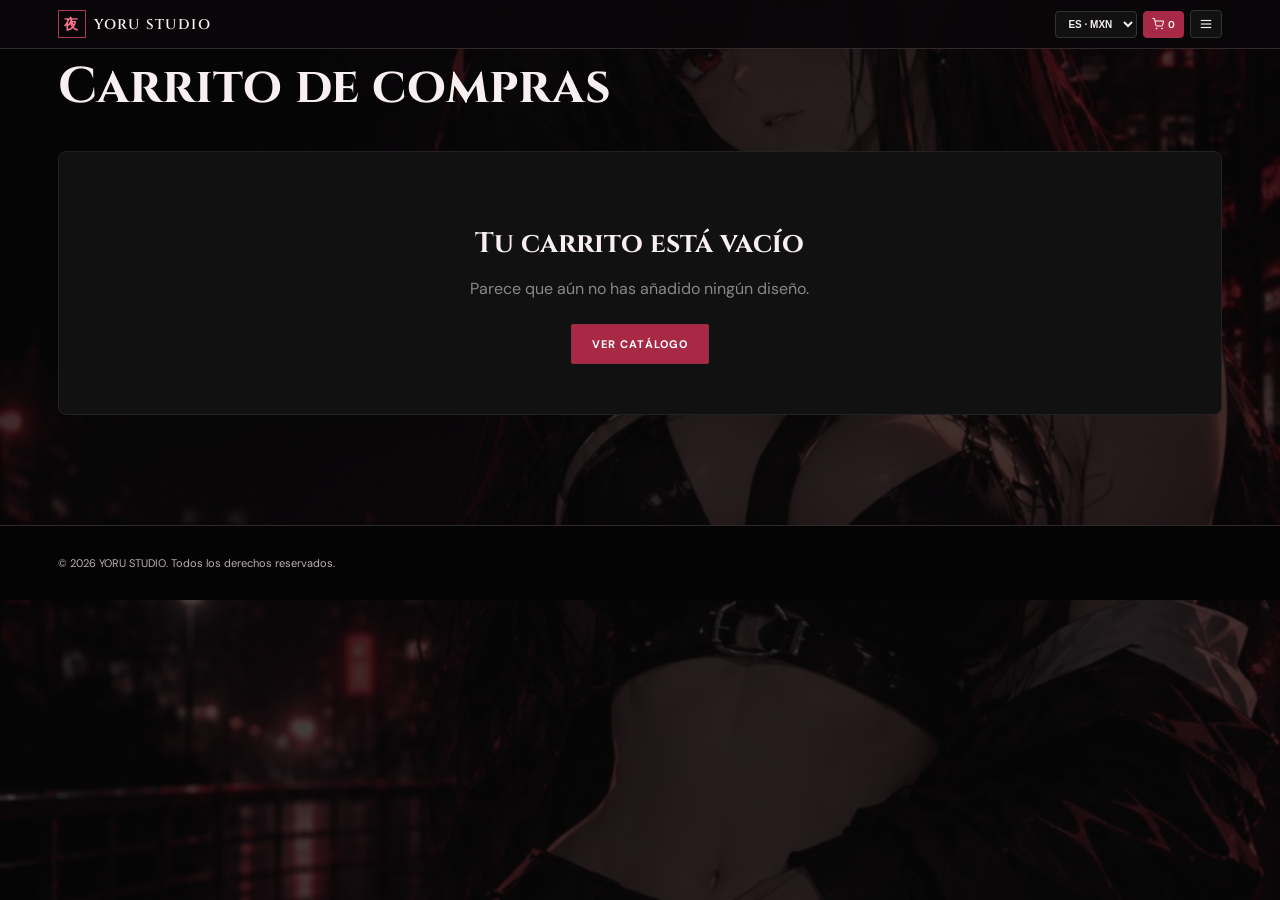
==== carrito.html @ bbd45dcd "Add initial carrito.html for shopping cart page" ====
<!DOCTYPE html>
<html lang="es"><head><meta charset="utf-8"/><meta content="width=device-width,initial-scale=1,viewport-fit=cover" name="viewport"/><meta content="#090709" name="theme-color"/><title>Carrito — YORU STUDIO</title>
<link href="https://fonts.googleapis.com" rel="preconnect"/><link crossorigin="" href="https://fonts.gstatic.com" rel="preconnect"/><link href="https://fonts.googleapis.com/css2?family=Cinzel:wght@400;500;600;700&family=DM+Sans:wght@300;400;500;600;700&display=swap" rel="stylesheet"/>
<link rel="stylesheet" href="./css/style.css">
<style>
  /* Estilos específicos del carrito */
  .cart-page { padding: 30px 0 60px; }
  .cart-layout { display: grid; grid-template-columns: 2fr 1fr; gap: 30px; align-items: start; }
  .cart-items { display: flex; flex-direction: column; gap: 15px; }
  .cart-item { display: flex; gap: 15px; background: #111; border: 1px solid #222; border-radius: 8px; padding: 15px; align-items: center; }
  .cart-item img { width: 80px; height: 80px; object-fit: cover; border-radius: 4px; border: 1px solid #333; }
  .cart-item-info { flex: 1; }
  .cart-item-title { font-size: 16px; font-weight: 600; color: var(--white); margin: 0 0 5px; }
  .cart-item-price { font-size: 14px; color: var(--pink); font-weight: 700; }
  .cart-controls { display: flex; align-items: center; gap: 10px; margin-top: 10px; }
  .cart-controls button { background: #222; border: 1px solid #444; color: white; width: 28px; height: 28px; border-radius: 4px; display: flex; align-items: center; justify-content: center; cursor: pointer; font-size: 16px; }
  .cart-controls span { font-size: 14px; width: 20px; text-align: center; }
  .cart-item-remove { background: none; border: none; color: #666; cursor: pointer; font-size: 20px; padding: 5px; transition: color 0.2s; }
  .cart-item-remove:hover { color: var(--red); }

  .cart-summary { background: #111; border: 1px solid var(--line); border-radius: 8px; padding: 25px; position: sticky; top: 90px; }
  .cart-summary h3 { font-family: Cinzel, serif; font-size: 22px; margin: 0 0 20px; color: var(--white); border-bottom: 1px solid #333; padding-bottom: 15px; }
  .summary-row { display: flex; justify-content: space-between; margin-bottom: 15px; font-size: 14px; color: #ccc; }
  .summary-row.total { font-size: 20px; color: var(--pink); font-weight: 700; margin-top: 20px; border-top: 1px solid #333; padding-top: 15px; }
  
  .empty-cart { text-align: center; padding: 50px 20px; background: #111; border: 1px solid #222; border-radius: 8px; }
  .empty-cart h2 { font-family: Cinzel, serif; font-size: 28px; margin-bottom: 15px; }
  .empty-cart p { color: #888; margin-bottom: 25px; }

  @media (max-width: 800px) {
    .cart-layout { grid-template-columns: 1fr; }
    .cart-summary { position: static; }
    .cart-item { flex-direction: row; align-items: flex-start; }
    .cart-item img { width: 60px; height: 60px; }
    .cart-item-title { font-size: 14px; }
  }
</style>
</head><body>
<div class="bg-global" style="background-image: url('./assets/yoru.png');"></div>

<header class="nav" id="nav">
  <div class="wrap">
    <div class="nav-top">
      <a class="logo" href="index.html"><span class="logo-mark">夜</span><span>YORU STUDIO</span></a>
      <div class="nav-actions">
        <select class="nav-btn"><option>ES · MXN</option><option>EN · USD</option></select>
        <button class="nav-btn cart" style="background: var(--wine);">
          <svg width="12" height="12" viewBox="0 0 24 24" fill="none" stroke="currentColor" stroke-width="2"><circle cx="9" cy="21" r="1"></circle><circle cx="20" cy="21" r="1"></circle><path d="M1 1h4l2.68 13.39a2 2 0 0 0 2 1.61h9.72a2 2 0 0 0 2-1.61L23 6H6"></path></svg> 
          <span id="cart-count">0</span>
        </button>
        <button class="nav-btn" id="menuBtn"><svg width="14" height="14" viewBox="0 0 24 24" fill="none" stroke="currentColor" stroke-width="2"><line x1="3" y1="12" x2="21" y2="12"></line><line x1="3" y1="6" x2="21" y2="6"></line><line x1="3" y1="18" x2="21" y2="18"></line></svg></button>
      </div>
    </div>
    <div class="menu-dropdown" id="menu">
      <a href="index.html">Inicio</a>
      <a href="index.html#portafolio">Catálogo</a>
      <a href="index.html#estudio">El Estudio</a>
      <a href="https://wa.me/525664921229" class="btn-contact">Contacto</a>
    </div>
  </div>
</header>

<main class="main-content cart-page">
  <div class="wrap">
    <div style="font-size: 10px; letter-spacing: 0.2em; color: var(--pink); text-transform: uppercase; margin-bottom: 10px;">Tu selección</div>
    <h1 style="font-family: Cinzel, serif; font-size: clamp(30px, 5vw, 50px); margin: 0 0 30px;">Carrito de compras</h1>

    <div class="cart-layout" id="cart-layout">
      
      <!-- Aquí JS inyectará los productos -->
      <div class="cart-items" id="cart-items-container"></div>
      
      <!-- Resumen de compra -->
      <div class="cart-summary" id="cart-summary">
        <h3>Resumen de compra</h3>
        <div class="summary-row">
          <span>Subtotal</span>
          <span id="summary-subtotal">$0 MXN</span>
        </div>
        <div class="summary-row">
          <span>Envío</span>
          <span style="color: var(--muted);">A convenir por WhatsApp</span>
        </div>
        <div class="summary-row total">
          <span>Total</span>
          <span id="summary-total">$0 MXN</span>
        </div>
        
        <button class="btn" style="width: 100%; margin-top: 20px; justify-content: center; padding: 15px;" onclick="checkoutWhatsApp()">
          FINALIZAR POR WHATSAPP
        </button>
        <a href="index.html#portafolio" style="display: block; text-align: center; margin-top: 15px; font-size: 12px; color: #888; text-decoration: underline;">Seguir comprando</a>
      </div>

      <!-- Mensaje si el carrito está vacío -->
      <div class="empty-cart" id="empty-cart" style="display: none; grid-column: 1 / -1;">
        <h2>Tu carrito está vacío</h2>
        <p>Parece que aún no has añadido ningún diseño.</p>
        <a href="index.html#portafolio" class="btn">Ver catálogo</a>
      </div>

    </div>
  </div>
</main>

<footer class="footer"><div class="wrap footer-inner"><div>© 2026 YORU STUDIO. Todos los derechos reservados.</div></div></footer>

<script src="./js/main.js"></script>
<script>
  // Renderizar carrito
  function renderCart() {
    const container = document.getElementById('cart-items-container');
    const summary = document.getElementById('cart-summary');
    const emptyCart = document.getElementById('empty-cart');
    const countEl = document.getElementById('cart-count');

    // Si está vacío
    if (window.cart.length === 0) {
      container.style.display = 'none';
      summary.style.display = 'none';
      emptyCart.style.display = 'block';
      if(countEl) countEl.textContent = '0';
      return;
    }

    // Si hay productos
    container.style.display = 'flex';
    summary.style.display = 'block';
    emptyCart.style.display = 'none';

    container.innerHTML = '';
    let total = 0;
    let totalItems = 0;

    window.cart.forEach(item => {
      // Convertir precio a número (ej. "$250 MXN" -> 250)
      const priceNum = parseFloat(item.price.replace(/[^0-9.]/g, ''));
      const subtotal = priceNum * item.quantity;
      total += subtotal;
      totalItems += item.quantity;

      container.innerHTML += `
        <div class="cart-item">
          <img src="${item.img}" alt="${item.title}">
          <div class="cart-item-info">
            <h4 class="cart-item-title">${item.title}</h4>
            <div class="cart-item-price">${item.price}</div>
            <div class="cart-controls">
              <button onclick="changeQty('${item.id}', -1)">-</button>
              <span>${item.quantity}</span>
              <button onclick="changeQty('${item.id}', 1)">+</button>
            </div>
          </div>
          <button class="cart-item-remove" onclick="removeFromCart('${item.id}')">&times;</button>
        </div>
      `;
    });

    // Actualizar resumen
    document.getElementById('summary-subtotal').textContent = `$${total} MXN`;
    document.getElementById('summary-total').textContent = `$${total} MXN`;
    if(countEl) countEl.textContent = totalItems;
  }

  // Cambiar cantidad
  window.changeQty = (id, change) => {
    const item = window.cart.find(i => i.id === id);
    if (item) {
      item.quantity += change;
      if (item.quantity <= 0) {
        window.cart = window.cart.filter(i => i.id !== id);
      }
      window.saveCart();
      renderCart(); // Volver a dibujar la página
    }
  };

  // Eliminar producto
  window.removeFromCart = (id) => {
    window.cart = window.cart.filter(i => i.id !== id);
    window.saveCart();
    renderCart();
  };

  // Inicializar al cargar
  document.addEventListener('DOMContentLoaded', renderCart);
</script>
</body></html>
---- css/style.css ----
:root{--ink:#090709;--wine:#a82945;--red:#e84967;--pink:#e77b95;--white:#f8f0f0;--muted:#bcb0b5;--line:rgba(255,214,225,.17);--scroll:0}*{box-sizing:border-box}html{scroll-behavior:smooth}body{margin:0;background:var(--ink);color:var(--white);font-family:'DM Sans',sans-serif;overflow-x:hidden;-webkit-font-smoothing:antialiased}body > main,body > footer{position:relative;z-index:1}a{color:inherit;text-decoration:none}button{font:inherit;cursor:pointer;border:none;background:none;color:inherit}button,a{-webkit-tap-highlight-color:transparent}

/* FONDO GLOBAL */
.bg-global { position: fixed; top: 0; left: 0; width: 100vw; height: 100vh; z-index: -1; background-size: cover; background-position: center; background-repeat: no-repeat; background-color: var(--ink); transition: background-image 0.8s ease-in-out; }
.bg-global::after { content: ""; position: absolute; top: 0; left: 0; width: 100%; height: 100%; background: rgba(9, 7, 9, 0.75); }

/* HEADER */
.nav{position:fixed;top:0;left:0;right:0;z-index:100;background:rgba(9,7,9,0.95);backdrop-filter:blur(10px);border-bottom:1px solid var(--line);padding:10px 0}
.wrap{width:min(1200px,calc(100% - 9vw));margin:auto}
.nav-top{display:flex;align-items:center;justify-content:space-between;gap:10px}
.logo{display:flex;align-items:center;gap:8px;font-family:Cinzel,serif;font-weight:600;font-size:14px;letter-spacing:.1em; white-space: nowrap;}
.logo-mark{border:1px solid #a83c55;width:28px;height:28px;display:grid;place-items:center;color:#ff738e;font-size:14px}
.nav-actions{display:flex;align-items:center;gap:6px}
.nav-btn{background:#111;border:1px solid #333;color:var(--white);padding:6px 8px;font-size:10px;font-weight:600;display:flex;align-items:center;gap:4px;border-radius:4px; white-space: nowrap; cursor:pointer}
.nav-btn.cart{background:var(--wine);border-color:var(--wine);color:white}

/* BÚSQUEDA */
.search-container { display: flex; align-items: center; position: relative; }
.search-form { display: none; position: absolute; right: 35px; top: 50%; transform: translateY(-50%); width: 180px; background: #111; border: 1px solid #333; border-radius: 4px; overflow: hidden; height: 30px; z-index: 10;}
.search-form.active { display: flex; }
.search-form input { width: 100%; background: transparent; border: none; padding: 0 8px; color: #fff; font-size: 11px; outline: none; }
.search-toggle { background: none; border: none; color: var(--white); padding: 6px; cursor: pointer; }

/* MENÚ DESPLEGABLE MÓVIL (CORREGIDO) */
.menu-dropdown {
  display: none;
  position: absolute;
  top: 100%;
  left: 0;
  width: 100%;
  background: rgba(9, 7, 9, 0.98);
  border-bottom: 1px solid var(--line);
  padding: 20px;
  flex-direction: column;
  gap: 15px;
}
.menu-dropdown.active { display: flex; }
.menu-dropdown a { font-size: 14px; color: var(--white); text-transform: uppercase; padding: 10px 0; border-bottom: 1px solid #222; }
.menu-dropdown a:hover { color: var(--pink); }
.menu-dropdown .btn-contact { border: 1px solid var(--wine); text-align: center; border-radius: 4px; padding: 10px; margin-top: 10px; }

.main-content { padding-top: 80px; }

/* SECCIONES */
.section { position: relative; padding: 40px 0; }
.section-title { font-family: Cinzel, serif; font-size: 22px; font-weight: 500; margin-bottom: 25px; display: flex; align-items: center; gap: 10px; color: var(--white); }
.section-title span { font-size: 12px; color: var(--pink); background: rgba(231, 123, 149, 0.1); padding: 3px 8px; border-radius: 4px; border: 1px solid rgba(231, 123, 149, 0.3); }

/* CATÁLOGO PRINCIPAL */
.portfolio-grid { display: grid; grid-template-columns: repeat(3, 1fr); gap: 15px; }
.project-card { background: #111; border: 1px solid #222; border-radius: 6px; overflow: hidden; display: flex; flex-direction: column; cursor: pointer; transition: border-color 0.3s, transform 0.3s; }
.project-card:hover { border-color: var(--pink); transform: translateY(-3px); }
.project-img-wrapper { width: 100%; aspect-ratio: 16/9; overflow: hidden; background: #000; }
.project-img-wrapper img { width: 100%; height: 100%; object-fit: cover; transition: transform 0.4s; }
.project-card:hover .project-img-wrapper img { transform: scale(1.05); }
.project-info { padding: 12px; text-align: center; border-top: 1px solid #222; }
.project-info h4 { margin: 0; color: var(--white); font-size: 13px; font-weight: 600; }

/* PÁGINAS DE CATEGORÍA */
.category-header { padding: 30px 0; border-bottom: 1px solid var(--line); margin-bottom: 30px;}
.category-header h1 { font-family: Cinzel, serif; font-size: clamp(30px, 5vw, 50px); margin: 0 0 15px; color: var(--white); }
.category-header p { font-size: 14px; color: #ccc; max-width: 700px; line-height: 1.6; margin-bottom: 15px;}
.category-header ul { list-style: none; padding: 0; display: flex; gap: 10px; flex-wrap: wrap; }
.category-header ul li { font-size: 11px; color: var(--pink); background: rgba(231,123,149,0.1); padding: 5px 10px; border-radius: 4px; border: 1px solid rgba(231,123,149,0.2); }

/* TARJETAS DE PRODUCTO */
.shop-grid { display: grid; grid-template-columns: repeat(auto-fill, minmax(200px, 1fr)); gap: 15px; }
.shop-card { background: #111; border: 1px solid #222; border-radius: 6px; overflow: hidden; display: flex; flex-direction: column; cursor: pointer; transition: transform 0.2s, border-color 0.2s;}
.shop-card:hover { border-color: var(--pink); transform: translateY(-2px); }
.shop-img-wrapper { position: relative; width: 100%; aspect-ratio: 1/1; background: #000; overflow: hidden;}
.shop-img-wrapper img { width: 100%; height: 100%; object-fit: cover; }
.shop-info { padding: 12px; display: flex; flex-direction: column; flex-grow: 1; }
.shop-cat { font-size: 9px; color: var(--pink); text-transform: uppercase; letter-spacing: 1px; font-weight: 700; margin-bottom: 5px; }
.shop-title { font-size: 14px; font-weight: 600; margin: 0 0 8px; line-height: 1.2; color: var(--white); }
.shop-price { font-size: 16px; color: var(--pink); font-weight: 700; margin-bottom: 12px; }
.shop-btn { margin-top: auto; width: 100%; background: transparent; border: 1px solid var(--wine); color: var(--white); padding: 8px; font-size: 11px; font-weight: 600; border-radius: 4px; transition: background 0.2s;}
.shop-card:hover .shop-btn { background: var(--wine); }

/* PANEL CONTACTO */
.contact-panel { background: linear-gradient(115deg, rgba(36, 10, 22, 0.95), rgba(9, 6, 11, 0.95)); border: 1px solid #b7536b69; padding: 40px 20px; border-radius: 8px; text-align: center; position: relative; overflow: hidden; }
.contact-panel::after { content: '夜'; position: absolute; right: -10px; bottom: -50px; font: 200px Cinzel; color: rgba(231, 123, 149, 0.05); pointer-events: none; }
.contact-panel h2 { font-family: Cinzel, serif; font-size: 28px; margin: 0 0 15px; line-height: 1.2; color: var(--white); }
.contact-panel h2 em { color: var(--pink); font-style: normal; }
.contact-panel p { font-size: 14px; color: #ccc; max-width: 600px; margin: 0 auto 25px; line-height: 1.6; }

.btn { background: var(--wine); color: #fff; border: 1px solid #8f3046; padding: 12px 20px; font-size: 11px; font-weight: 700; letter-spacing: 0.1em; border-radius: 2px; display: inline-flex; align-items: center; justify-content: center; gap: 8px; cursor: pointer; text-transform: uppercase; transition: transform 0.2s, background 0.2s; }
.btn:hover { background: var(--red); transform: translateY(-2px); }

/* MODAL DE PRODUCTO (CON PROTECCIÓN) */
.modal-overlay { position: fixed; top: 0; left: 0; width: 100%; height: 100%; background: rgba(5, 4, 7, 0.9); backdrop-filter: blur(8px); z-index: 1000; display: flex; align-items: center; justify-content: center; opacity: 0; pointer-events: none; transition: opacity 0.3s ease; padding: 20px; }
.modal-overlay.active { opacity: 1; pointer-events: auto; }
.modal-content { background: #111; border: 1px solid var(--pink); padding: 20px; border-radius: 8px; max-width: 600px; width: 100%; position: relative; transform: translateY(20px); transition: transform 0.3s ease; max-height: 90vh; overflow-y: auto; box-shadow: 0 20px 50px rgba(0,0,0,0.8); }
.modal-overlay.active .modal-content { transform: translateY(0); }
.modal-close { position: absolute; top: 10px; right: 15px; background: rgba(0,0,0,0.5); border-radius: 50%; width: 30px; height: 30px; display: flex; align-items: center; justify-content: center; color: #fff; font-size: 20px; z-index: 10; cursor: pointer;}
.modal-close:hover { color: var(--pink); }

/* PROTECCIÓN DE IMAGEN EN MODAL */
.protected-img-container { position: relative; width: 100%; border-radius: 4px; overflow: hidden; margin-bottom: 15px; background: #000; }
.protected-img-container img { width: 100%; height: auto; display: block; pointer-events: none; -webkit-user-drag: none; user-select: none; }
.watermark-layer {
  position: absolute; top: 0; left: 0; width: 100%; height: 100%;
  background-image: url("data:image/svg+xml,%3Csvg xmlns='http://www.w3.org/2000/svg' width='100' height='100' viewBox='0 0 100 100'%3E%3Ctext x='50' y='50' font-size='40' fill='rgba(255,255,255,0.15)' transform='rotate(-45 50 50)' text-anchor='middle' dominant-baseline='middle' font-family='sans-serif'%3E%E5%A4%9C%3C/text%3E%3C/svg%3E");
  background-repeat: repeat; z-index: 2; pointer-events: none;
}

/* MODAL INFO PRODUCTO */
.modal-product-title { font-family: Cinzel, serif; font-size: 24px; margin: 0 0 10px; color: var(--white); }
.modal-product-desc { font-size: 14px; color: #ccc; line-height: 1.6; margin-bottom: 15px; }
.modal-product-price { font-size: 22px; color: var(--pink); font-weight: 700; margin-bottom: 20px; }

/* FOOTER */
.footer { border-top: 1px solid var(--line); padding: 30px 0; background: #050405; margin-top: 50px; }
.footer-inner { display: flex; justify-content: space-between; align-items: center; gap: 15px; flex-wrap: wrap; font-size: 11px; color: var(--muted); }

/* RESPONSIVE */
@media (max-width: 900px) {
  .portfolio-grid { grid-template-columns: repeat(2, 1fr); }
}
@media (max-width: 600px) {
  .main-content { padding-top: 70px; }
  .section { padding: 25px 0; }
  .section-title { font-size: 18px; }
  .shop-grid { grid-template-columns: repeat(2, 1fr); gap: 10px; }
  .shop-title { font-size: 12px; }
  .shop-price { font-size: 14px; }
  .shop-btn { font-size: 10px; padding: 6px; }
             }
/* =========================================
   ESTILOS PARA PÁGINA DE PRODUCTO INDIVIDUAL
   ========================================= */
.product-page {
  padding-top: 20px;
}
.product-main {
  display: grid;
  grid-template-columns: 1fr 1fr;
  gap: 40px;
  margin-bottom: 60px;
}
.product-image-container {
  position: relative;
  border: 1px solid var(--line);
  border-radius: 8px;
  overflow: hidden;
  background: #000;
}
.product-image-container img {
  width: 100%;
  height: auto;
  display: block;
  pointer-events: none;
  -webkit-user-drag: none;
  user-select: none;
}
.product-details {
  display: flex;
  flex-direction: column;
  justify-content: center;
}
.product-details h1 {
  font-family: Cinzel, serif;
  font-size: clamp(28px, 4vw, 42px);
  color: var(--white);
  margin: 0 0 15px;
}
.product-details .category-tag {
  font-size: 11px;
  color: var(--pink);
  text-transform: uppercase;
  letter-spacing: 2px;
  margin-bottom: 10px;
  display: block;
}
.product-details p.desc {
  font-size: 15px;
  color: #ccc;
  line-height: 1.7;
  margin-bottom: 25px;
}
.product-details .price {
  font-size: 28px;
  color: var(--pink);
  font-weight: 700;
  margin-bottom: 30px;
}

/* SUGERENCIAS */
.suggestions-section {
  border-top: 1px solid var(--line);
  padding-top: 40px;
}
.suggestions-section h3 {
  font-family: Cinzel, serif;
  font-size: 24px;
  color: var(--white);
  margin-bottom: 25px;
}

@media (max-width: 800px) {
  .product-main {
    grid-template-columns: 1fr;
    gap: 20px;
  }
}
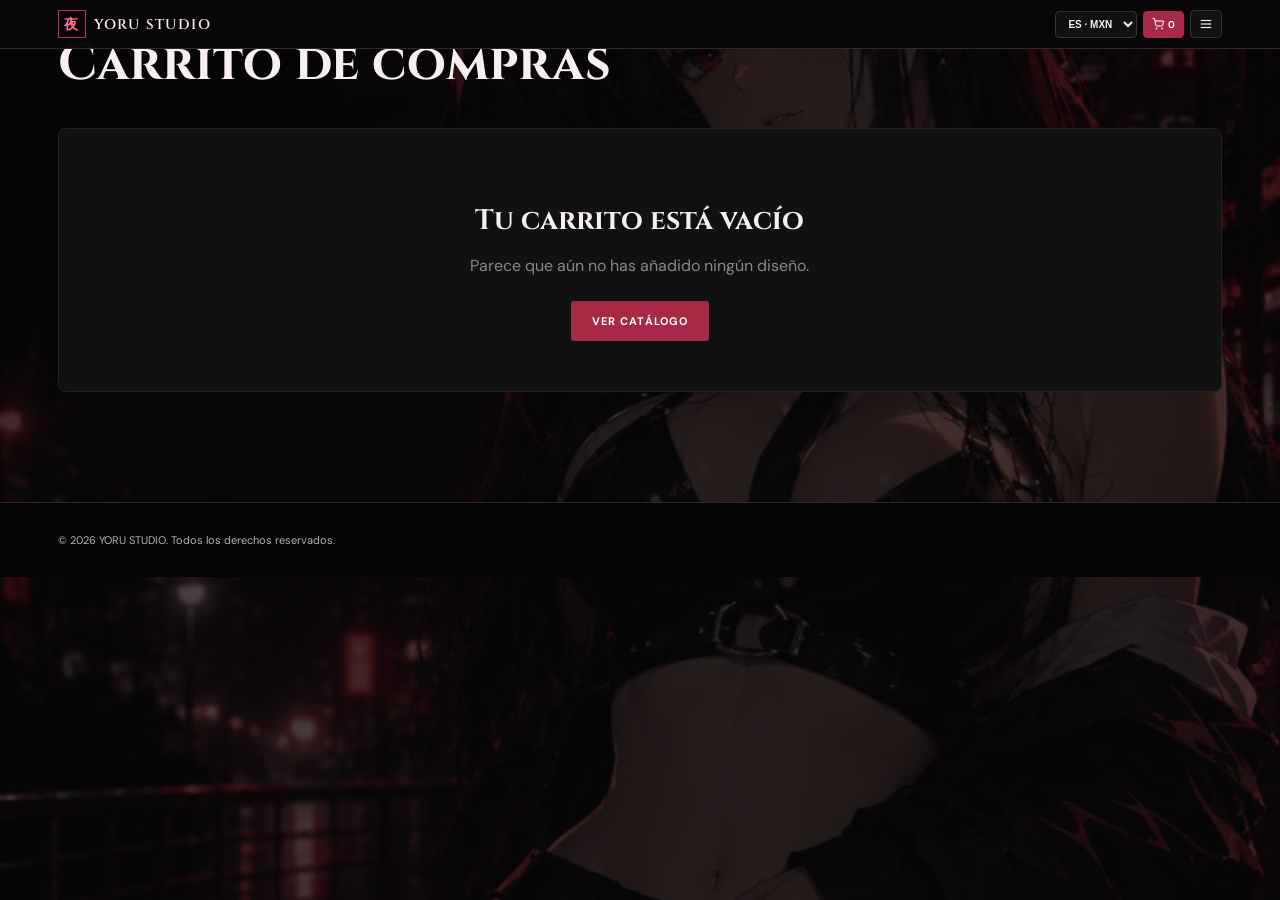
==== commit dac5bbf1: "Refactor cart rendering and item management functions" ====
--- a/carrito.html
+++ b/carrito.html
@@ -3,7 +3,6 @@
 <link href="https://fonts.googleapis.com" rel="preconnect"/><link crossorigin="" href="https://fonts.gstatic.com" rel="preconnect"/><link href="https://fonts.googleapis.com/css2?family=Cinzel:wght@400;500;600;700&family=DM+Sans:wght@300;400;500;600;700&display=swap" rel="stylesheet"/>
 <link rel="stylesheet" href="./css/style.css">
 <style>
-  /* Estilos específicos del carrito */
   .cart-page { padding: 30px 0 60px; }
   .cart-layout { display: grid; grid-template-columns: 2fr 1fr; gap: 30px; align-items: start; }
   .cart-items { display: flex; flex-direction: column; gap: 15px; }
@@ -17,20 +16,16 @@
   .cart-controls span { font-size: 14px; width: 20px; text-align: center; }
   .cart-item-remove { background: none; border: none; color: #666; cursor: pointer; font-size: 20px; padding: 5px; transition: color 0.2s; }
   .cart-item-remove:hover { color: var(--red); }
-
   .cart-summary { background: #111; border: 1px solid var(--line); border-radius: 8px; padding: 25px; position: sticky; top: 90px; }
   .cart-summary h3 { font-family: Cinzel, serif; font-size: 22px; margin: 0 0 20px; color: var(--white); border-bottom: 1px solid #333; padding-bottom: 15px; }
   .summary-row { display: flex; justify-content: space-between; margin-bottom: 15px; font-size: 14px; color: #ccc; }
   .summary-row.total { font-size: 20px; color: var(--pink); font-weight: 700; margin-top: 20px; border-top: 1px solid #333; padding-top: 15px; }
-  
   .empty-cart { text-align: center; padding: 50px 20px; background: #111; border: 1px solid #222; border-radius: 8px; }
   .empty-cart h2 { font-family: Cinzel, serif; font-size: 28px; margin-bottom: 15px; }
   .empty-cart p { color: #888; margin-bottom: 25px; }
-
   @media (max-width: 800px) {
     .cart-layout { grid-template-columns: 1fr; }
     .cart-summary { position: static; }
-    .cart-item { flex-direction: row; align-items: flex-start; }
     .cart-item img { width: 60px; height: 60px; }
     .cart-item-title { font-size: 14px; }
   }
@@ -44,17 +39,16 @@
       <a class="logo" href="index.html"><span class="logo-mark">夜</span><span>YORU STUDIO</span></a>
       <div class="nav-actions">
         <select class="nav-btn"><option>ES · MXN</option><option>EN · USD</option></select>
-        <button class="nav-btn cart" style="background: var(--wine);">
+        <a href="carrito.html" class="nav-btn cart" style="background: var(--wine); text-decoration:none;">
           <svg width="12" height="12" viewBox="0 0 24 24" fill="none" stroke="currentColor" stroke-width="2"><circle cx="9" cy="21" r="1"></circle><circle cx="20" cy="21" r="1"></circle><path d="M1 1h4l2.68 13.39a2 2 0 0 0 2 1.61h9.72a2 2 0 0 0 2-1.61L23 6H6"></path></svg> 
           <span id="cart-count">0</span>
-        </button>
+        </a>
         <button class="nav-btn" id="menuBtn"><svg width="14" height="14" viewBox="0 0 24 24" fill="none" stroke="currentColor" stroke-width="2"><line x1="3" y1="12" x2="21" y2="12"></line><line x1="3" y1="6" x2="21" y2="6"></line><line x1="3" y1="18" x2="21" y2="18"></line></svg></button>
       </div>
     </div>
     <div class="menu-dropdown" id="menu">
       <a href="index.html">Inicio</a>
       <a href="index.html#portafolio">Catálogo</a>
-      <a href="index.html#estudio">El Estudio</a>
       <a href="https://wa.me/525664921229" class="btn-contact">Contacto</a>
     </div>
   </div>
@@ -62,43 +56,25 @@
 
 <main class="main-content cart-page">
   <div class="wrap">
-    <div style="font-size: 10px; letter-spacing: 0.2em; color: var(--pink); text-transform: uppercase; margin-bottom: 10px;">Tu selección</div>
     <h1 style="font-family: Cinzel, serif; font-size: clamp(30px, 5vw, 50px); margin: 0 0 30px;">Carrito de compras</h1>
 
     <div class="cart-layout" id="cart-layout">
-      
-      <!-- Aquí JS inyectará los productos -->
       <div class="cart-items" id="cart-items-container"></div>
       
-      <!-- Resumen de compra -->
       <div class="cart-summary" id="cart-summary">
         <h3>Resumen de compra</h3>
-        <div class="summary-row">
-          <span>Subtotal</span>
-          <span id="summary-subtotal">$0 MXN</span>
-        </div>
-        <div class="summary-row">
-          <span>Envío</span>
-          <span style="color: var(--muted);">A convenir por WhatsApp</span>
-        </div>
-        <div class="summary-row total">
-          <span>Total</span>
-          <span id="summary-total">$0 MXN</span>
-        </div>
-        
-        <button class="btn" style="width: 100%; margin-top: 20px; justify-content: center; padding: 15px;" onclick="checkoutWhatsApp()">
-          FINALIZAR POR WHATSAPP
-        </button>
+        <div class="summary-row"><span>Subtotal</span><span id="summary-subtotal">$0 MXN</span></div>
+        <div class="summary-row"><span>Envío</span><span style="color: var(--muted);">A convenir</span></div>
+        <div class="summary-row total"><span>Total</span><span id="summary-total">$0 MXN</span></div>
+        <button class="btn" style="width: 100%; margin-top: 20px; justify-content: center; padding: 15px;" onclick="checkoutWhatsApp()">FINALIZAR POR WHATSAPP</button>
         <a href="index.html#portafolio" style="display: block; text-align: center; margin-top: 15px; font-size: 12px; color: #888; text-decoration: underline;">Seguir comprando</a>
       </div>
 
-      <!-- Mensaje si el carrito está vacío -->
       <div class="empty-cart" id="empty-cart" style="display: none; grid-column: 1 / -1;">
         <h2>Tu carrito está vacío</h2>
         <p>Parece que aún no has añadido ningún diseño.</p>
         <a href="index.html#portafolio" class="btn">Ver catálogo</a>
       </div>
-
     </div>
   </div>
 </main>
@@ -107,37 +83,31 @@
 
 <script src="./js/main.js"></script>
 <script>
-  // Renderizar carrito
+  // Función principal para dibujar el carrito
   function renderCart() {
+    const cart = window.getCart(); // Leemos el carrito desde main.js
     const container = document.getElementById('cart-items-container');
     const summary = document.getElementById('cart-summary');
     const emptyCart = document.getElementById('empty-cart');
-    const countEl = document.getElementById('cart-count');
 
-    // Si está vacío
-    if (window.cart.length === 0) {
+    if (cart.length === 0) {
       container.style.display = 'none';
       summary.style.display = 'none';
       emptyCart.style.display = 'block';
-      if(countEl) countEl.textContent = '0';
       return;
     }
 
-    // Si hay productos
     container.style.display = 'flex';
     summary.style.display = 'block';
     emptyCart.style.display = 'none';
 
     container.innerHTML = '';
     let total = 0;
-    let totalItems = 0;
 
-    window.cart.forEach(item => {
-      // Convertir precio a número (ej. "$250 MXN" -> 250)
+    cart.forEach(item => {
       const priceNum = parseFloat(item.price.replace(/[^0-9.]/g, ''));
       const subtotal = priceNum * item.quantity;
       total += subtotal;
-      totalItems += item.quantity;
 
       container.innerHTML += `
         <div class="cart-item">
@@ -156,33 +126,32 @@
       `;
     });
 
-    // Actualizar resumen
     document.getElementById('summary-subtotal').textContent = `$${total} MXN`;
     document.getElementById('summary-total').textContent = `$${total} MXN`;
-    if(countEl) countEl.textContent = totalItems;
   }
 
   // Cambiar cantidad
   window.changeQty = (id, change) => {
-    const item = window.cart.find(i => i.id === id);
+    let cart = window.getCart();
+    const item = cart.find(i => i.id === id);
     if (item) {
       item.quantity += change;
       if (item.quantity <= 0) {
-        window.cart = window.cart.filter(i => i.id !== id);
+        cart = cart.filter(i => i.id !== id);
       }
-      window.saveCart();
-      renderCart(); // Volver a dibujar la página
+      window.saveCart(cart); // Guarda y actualiza el contador de arriba
+      renderCart(); // Vuelve a dibujar la lista
     }
   };
 
   // Eliminar producto
   window.removeFromCart = (id) => {
-    window.cart = window.cart.filter(i => i.id !== id);
-    window.saveCart();
-    renderCart();
+    let cart = window.getCart().filter(i => i.id !== id);
+    window.saveCart(cart); // Guarda y actualiza el contador de arriba
+    renderCart(); // Vuelve a dibujar la lista
   };
 
-  // Inicializar al cargar
+  // Dibujar la primera vez que carga la página
   document.addEventListener('DOMContentLoaded', renderCart);
 </script>
 </body></html>
